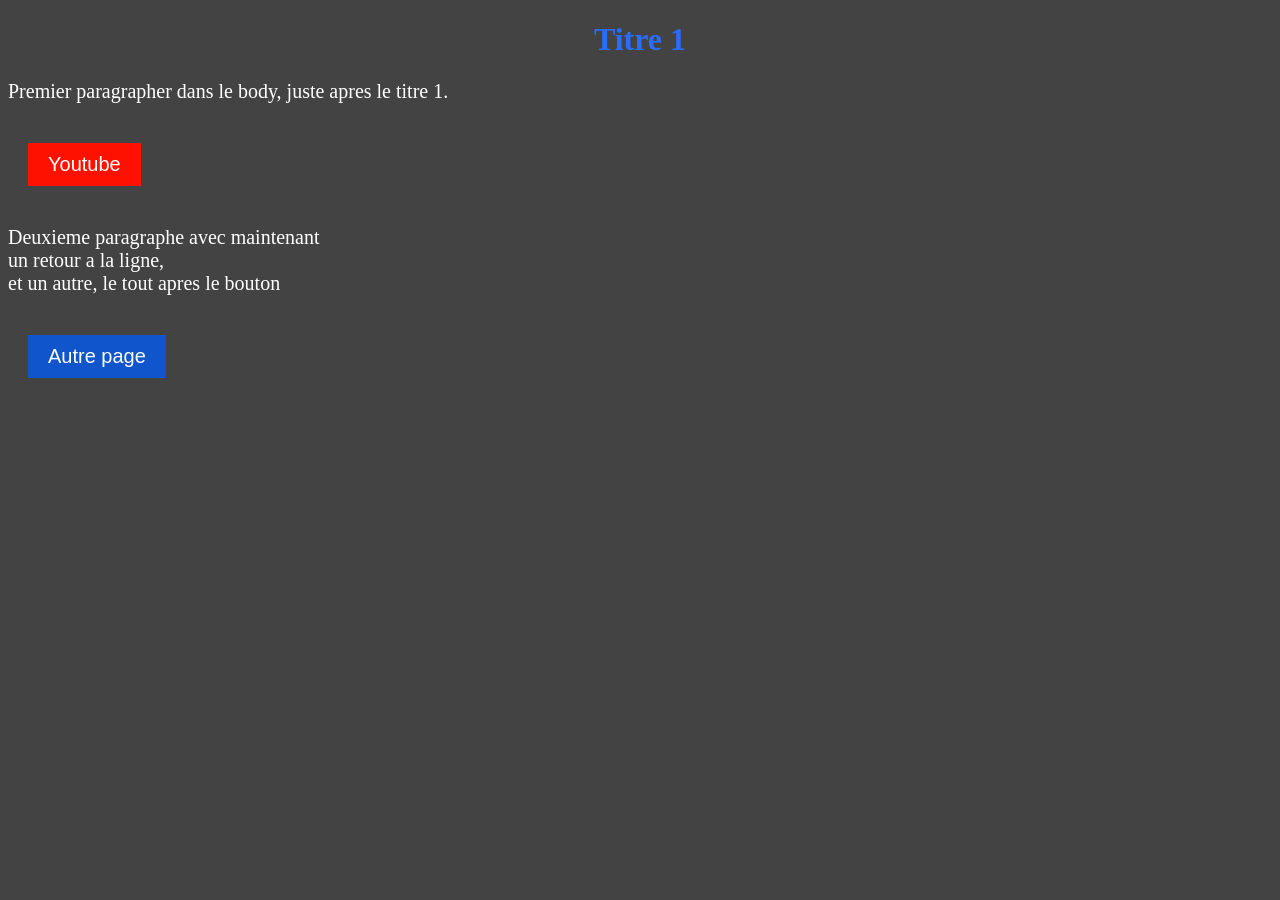
==== webpage/sitetest/index.html @ 4dc728f0 "v1" ====
<!DOCTYPE html>
<html>
	<head>
		<title>Page de test</title>
		<style>
			body { background-color: rgb(67, 67, 67); }
			h1 { color: rgb(41, 109, 255); text-align: center; }
			p { color: white; font-family: verdana; font-size: 20px; }
			.btn-youtube
			{
				font-size: 20px;
				padding: 10px 20px;
				background-color: #ff1100;
				color: white;
				border: none;
				cursor: pointer;
				margin: 20px;
			}
			.btn-youtube:hover
			{
				background-color: #d7372f;
			}
			.btn-other
			{
				font-size: 20px;
				padding: 10px 20px;
				background-color: #1155cc;
				color: white;
				border: none;
				cursor: pointer;
				margin: 20px;
			}
			.btn-other:hover
			{
				background-color: #1a74d4;
			}
		</style>
	</head>
	<body>
		<h1>Titre 1</h1>

		<p>Premier paragrapher dans le body, juste apres le titre 1.</p>

		<button class="btn-youtube" onclick="window.open('https://www.youtube.com/', '_blank')">Youtube</button>

		<p>
			Deuxieme paragraphe avec maintenant<br>
			un retour a la ligne,<br>
			et un autre, le tout apres le bouton
		</p>

		<button class="btn-other" onclick="window.location.href='pages/autre.html'">Autre page</button>
	</body>
</html>
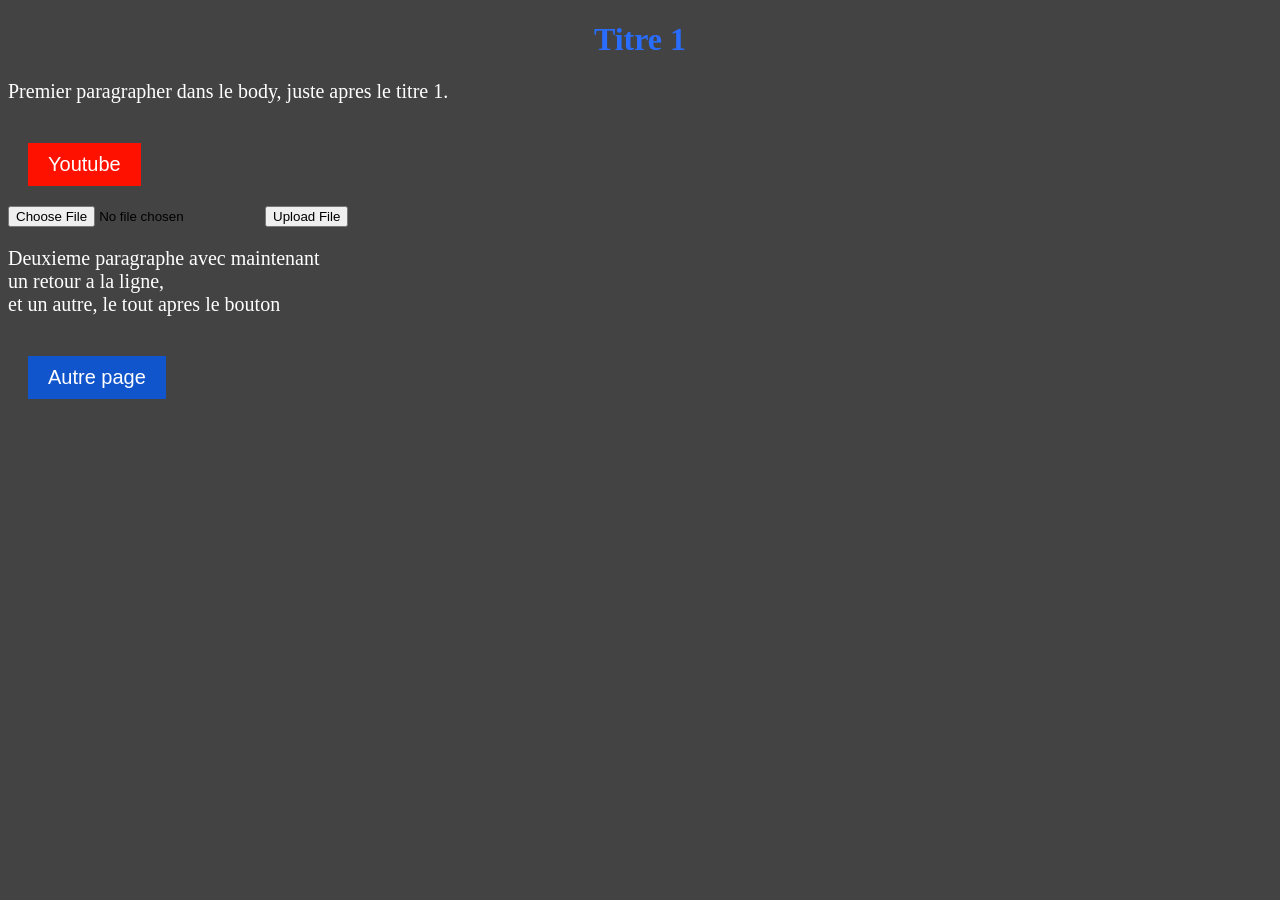
==== commit 06e66507: "index rework + post fixes" ====
--- a/webpage/sitetest/index.html
+++ b/webpage/sitetest/index.html
@@ -1,54 +1,59 @@
 <!DOCTYPE html>
 <html>
-	<head>
-		<title>Page de test</title>
-		<style>
-			body { background-color: rgb(67, 67, 67); }
-			h1 { color: rgb(41, 109, 255); text-align: center; }
-			p { color: white; font-family: verdana; font-size: 20px; }
-			.btn-youtube
-			{
-				font-size: 20px;
-				padding: 10px 20px;
-				background-color: #ff1100;
-				color: white;
-				border: none;
-				cursor: pointer;
-				margin: 20px;
-			}
-			.btn-youtube:hover
-			{
-				background-color: #d7372f;
-			}
-			.btn-other
-			{
-				font-size: 20px;
-				padding: 10px 20px;
-				background-color: #1155cc;
-				color: white;
-				border: none;
-				cursor: pointer;
-				margin: 20px;
-			}
-			.btn-other:hover
-			{
-				background-color: #1a74d4;
-			}
-		</style>
-	</head>
-	<body>
-		<h1>Titre 1</h1>
+    <head>
+        <title>Page de test</title>
+        <style>
+            body { background-color: rgb(67, 67, 67); }
+            h1 { color: rgb(41, 109, 255); text-align: center; }
+            p { color: white; font-family: verdana; font-size: 20px; }
+            .btn-youtube
+            {
+                font-size: 20px;
+                padding: 10px 20px;
+                background-color: #ff1100;
+                color: white;
+                border: none;
+                cursor: pointer;
+                margin: 20px;
+            }
+            .btn-youtube:hover
+            {
+                background-color: #d7372f;
+            }
+            .btn-other
+            {
+                font-size: 20px;
+                padding: 10px 20px;
+                background-color: #1155cc;
+                color: white;
+                border: none;
+                cursor: pointer;
+                margin: 20px;
+            }
+            .btn-other:hover
+            {
+                background-color: #1a74d4;
+            }
+        </style>
+    </head>
+    <body>
+        <h1>Titre 1</h1>
 
-		<p>Premier paragrapher dans le body, juste apres le titre 1.</p>
+        <p>Premier paragrapher dans le body, juste apres le titre 1.</p>
 
-		<button class="btn-youtube" onclick="window.open('https://www.youtube.com/', '_blank')">Youtube</button>
+        <button class="btn-youtube" onclick="window.open('https://www.youtube.com/', '_blank')">Youtube</button>
 
-		<p>
-			Deuxieme paragraphe avec maintenant<br>
-			un retour a la ligne,<br>
-			et un autre, le tout apres le bouton
-		</p>
+        <form action="/" method="post" enctype="multipart/form-data">
+            <input type="file" name="fileToUpload" id="fileToUpload">
+            <input type="submit" value="Upload File" name="submit">
+        </form>
 
-		<button class="btn-other" onclick="window.location.href='pages/autre.html'">Autre page</button>
-	</body>
+        <p>
+            Deuxieme paragraphe avec maintenant<br>
+            un retour a la ligne,<br>
+            et un autre, le tout apres le bouton
+        </p>
+
+        <button class="btn-other" onclick="window.location.href='pages/autre.html'">Autre page</button>
+    </body>
 </html>
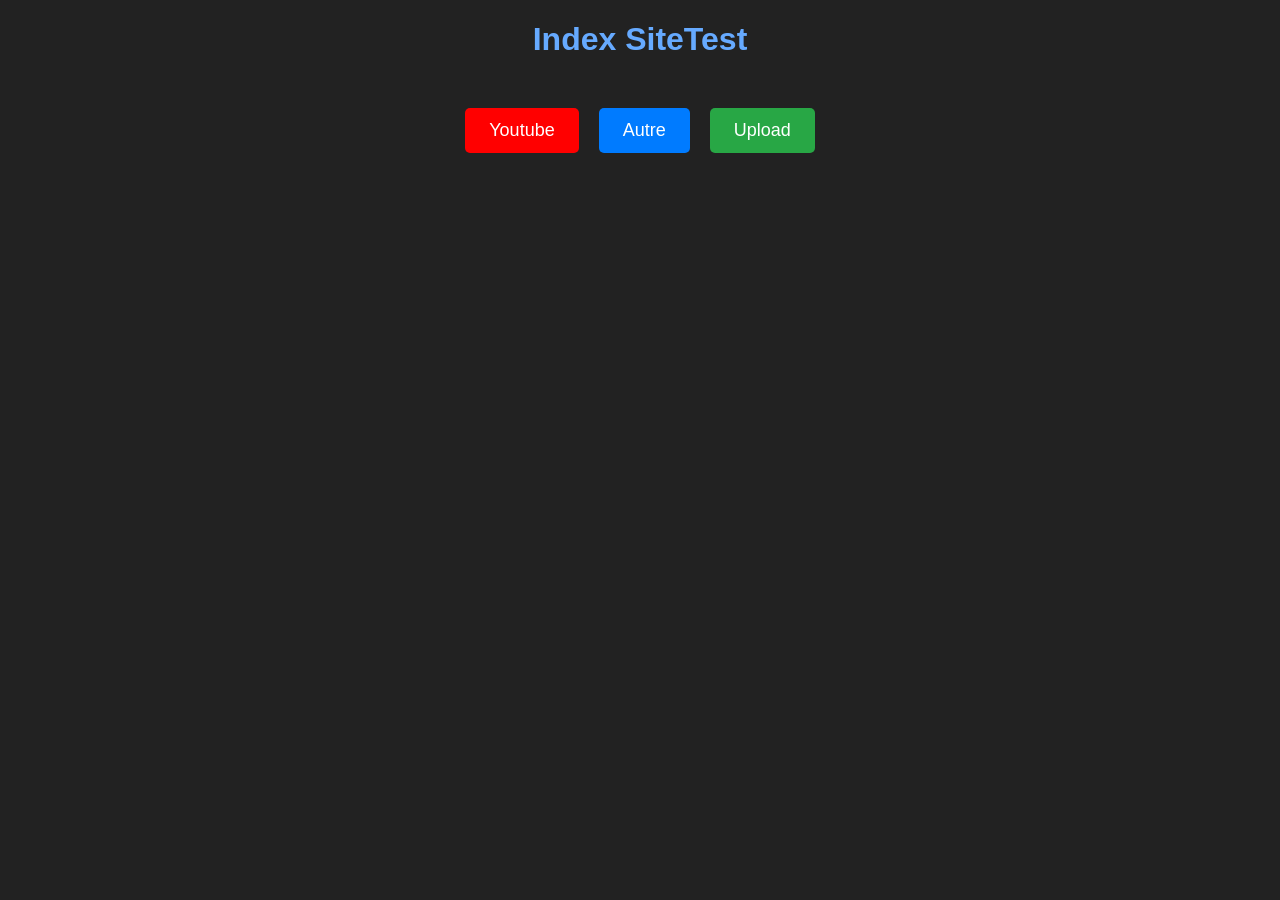
==== commit b693e0e7: "Add error pages and modif html" ====
--- a/webpage/sitetest/index.html
+++ b/webpage/sitetest/index.html
@@ -1,59 +1,20 @@
 <!DOCTYPE html>
-<html>
-    <head>
-        <title>Page de test</title>
-        <style>
-            body { background-color: rgb(67, 67, 67); }
-            h1 { color: rgb(41, 109, 255); text-align: center; }
-            p { color: white; font-family: verdana; font-size: 20px; }
-            .btn-youtube
-            {
-                font-size: 20px;
-                padding: 10px 20px;
-                background-color: #ff1100;
-                color: white;
-                border: none;
-                cursor: pointer;
-                margin: 20px;
-            }
-            .btn-youtube:hover
-            {
-                background-color: #d7372f;
-            }
-            .btn-other
-            {
-                font-size: 20px;
-                padding: 10px 20px;
-                background-color: #1155cc;
-                color: white;
-                border: none;
-                cursor: pointer;
-                margin: 20px;
-            }
-            .btn-other:hover
-            {
-                background-color: #1a74d4;
-            }
-        </style>
-    </head>
-    <body>
-        <h1>Titre 1</h1>
+<html lang="fr">
+<head>
+    <meta charset="UTF-8">
+    <meta name="viewport" content="width=device-width, initial-scale=1.0">
+    <title>Index sitetest</title>
+    <link rel="stylesheet" href="styles.css">
+</head>
+<body>
+    <h1>Index SiteTest</h1>
 
-        <p>Premier paragrapher dans le body, juste apres le titre 1.</p>
+    <div class="button-container">
+        <button class="btn btn-youtube" onclick="window.open('https://www.youtube.com/', '_blank')">Youtube</button>
 
-        <button class="btn-youtube" onclick="window.open('https://www.youtube.com/', '_blank')">Youtube</button>
-
-        <form action="/" method="post" enctype="multipart/form-data">
-            <input type="file" name="fileToUpload" id="fileToUpload">
-            <input type="submit" value="Upload File" name="submit">
-        </form>
-
-        <p>
-            Deuxieme paragraphe avec maintenant<br>
-            un retour a la ligne,<br>
-            et un autre, le tout apres le bouton
-        </p>
-
-        <button class="btn-other" onclick="window.location.href='pages/autre.html'">Autre page</button>
-    </body>
-</html>+        <button class="btn btn-other" onclick="window.location.href='pages/autre.html'">Autre</button>
+		
+        <button class="btn btn-upload" onclick="window.location.href='pages/upload.html'">Upload</button>
+    </div>
+</body>
+</html>
--- a/webpage/sitetest/styles.css
+++ b/webpage/sitetest/styles.css
@@ -0,0 +1,84 @@
+body
+{
+    background-color: #222;
+    color: #fff;
+    font-family: Arial, sans-serif;
+}
+
+h1
+{
+    color: #6af;
+    text-align: center;
+}
+
+p
+{
+    color: #f00;
+    font-family: verdana;
+    font-size: 20px;
+}
+
+.button-container
+{
+    display: flex;
+    justify-content: center;
+    margin-top: 50px;
+}
+
+.btn
+{
+    font-size: 18px;
+    padding: 12px 24px;
+    border: none;
+    cursor: pointer;
+    margin: 0 10px;
+    border-radius: 5px;
+    transition: background-color 0.3s ease;
+}
+
+.btn-youtube
+{
+    background-color: #ff0000;
+    color: white;
+}
+
+.btn-youtube:hover
+{
+    background-color: #cc0000;
+}
+
+.btn-other
+{
+    background-color: #007bff;
+    color: white;
+}
+
+.btn-other:hover
+{
+    background-color: #0056b3;
+}
+
+.btn-upload
+{
+    background-color: #28a745;
+    color: white;
+}
+
+.btn-upload:hover
+{
+    background-color: #218838;
+}
+
+.form-container
+{
+    display: flex;
+    flex-direction: row;
+	justify-content: center;
+    align-items: center;
+    margin-top: 50px;
+}
+
+.form-container input
+{
+    margin: 0 10px;
+}
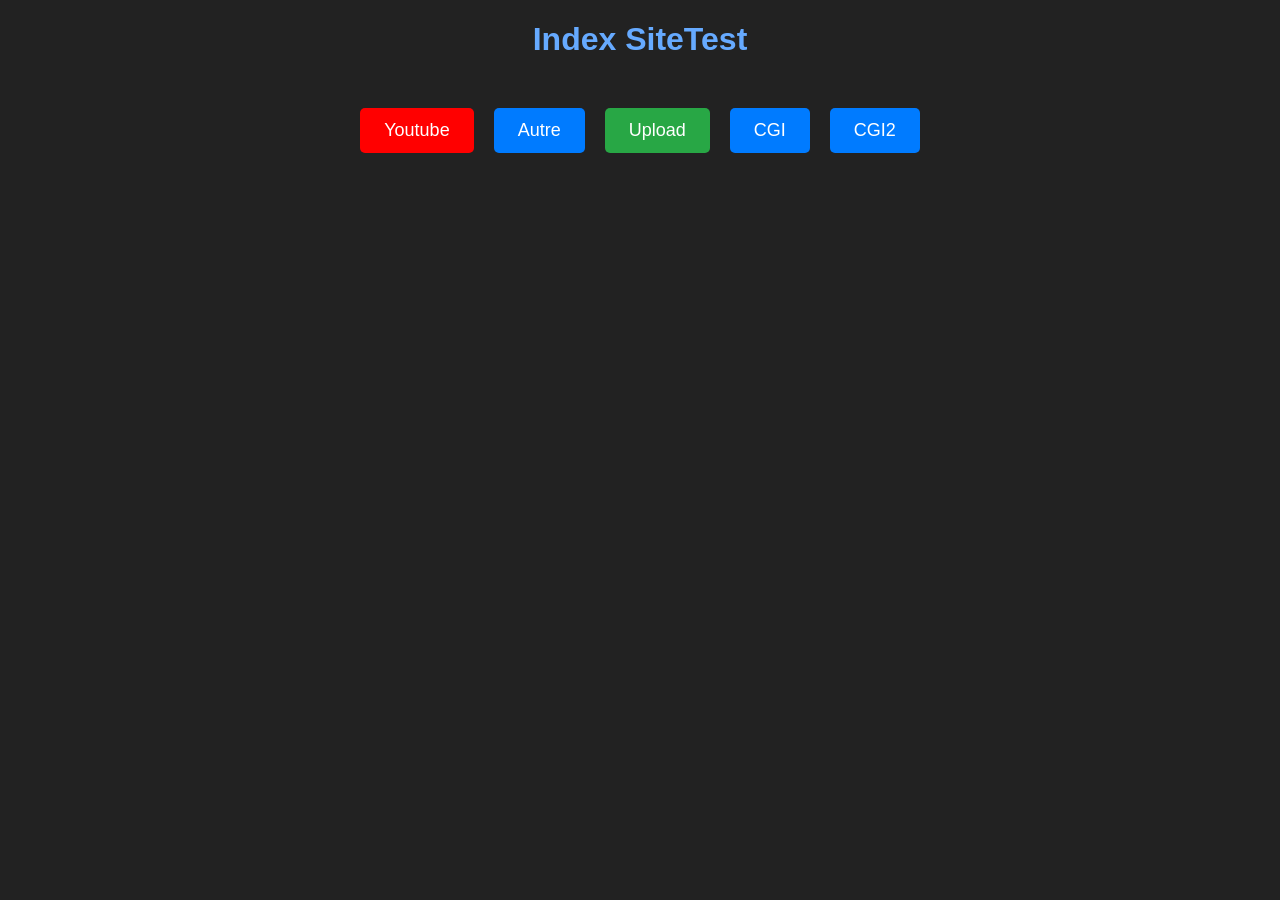
==== commit d67582e9: "final form" ====
--- a/webpage/sitetest/index.html
+++ b/webpage/sitetest/index.html
@@ -15,6 +15,10 @@
         <button class="btn btn-other" onclick="window.location.href='pages/autre.html'">Autre</button>
 		
         <button class="btn btn-upload" onclick="window.location.href='pages/upload.html'">Upload</button>
+
+        <button class="btn btn-other" onclick="window.open('pages/cgi.pl', '_blank')">CGI</button>
+
+        <button class="btn btn-other" onclick="window.open('pages/cgi2.pl', '_blank')">CGI2</button>
     </div>
 </body>
 </html>
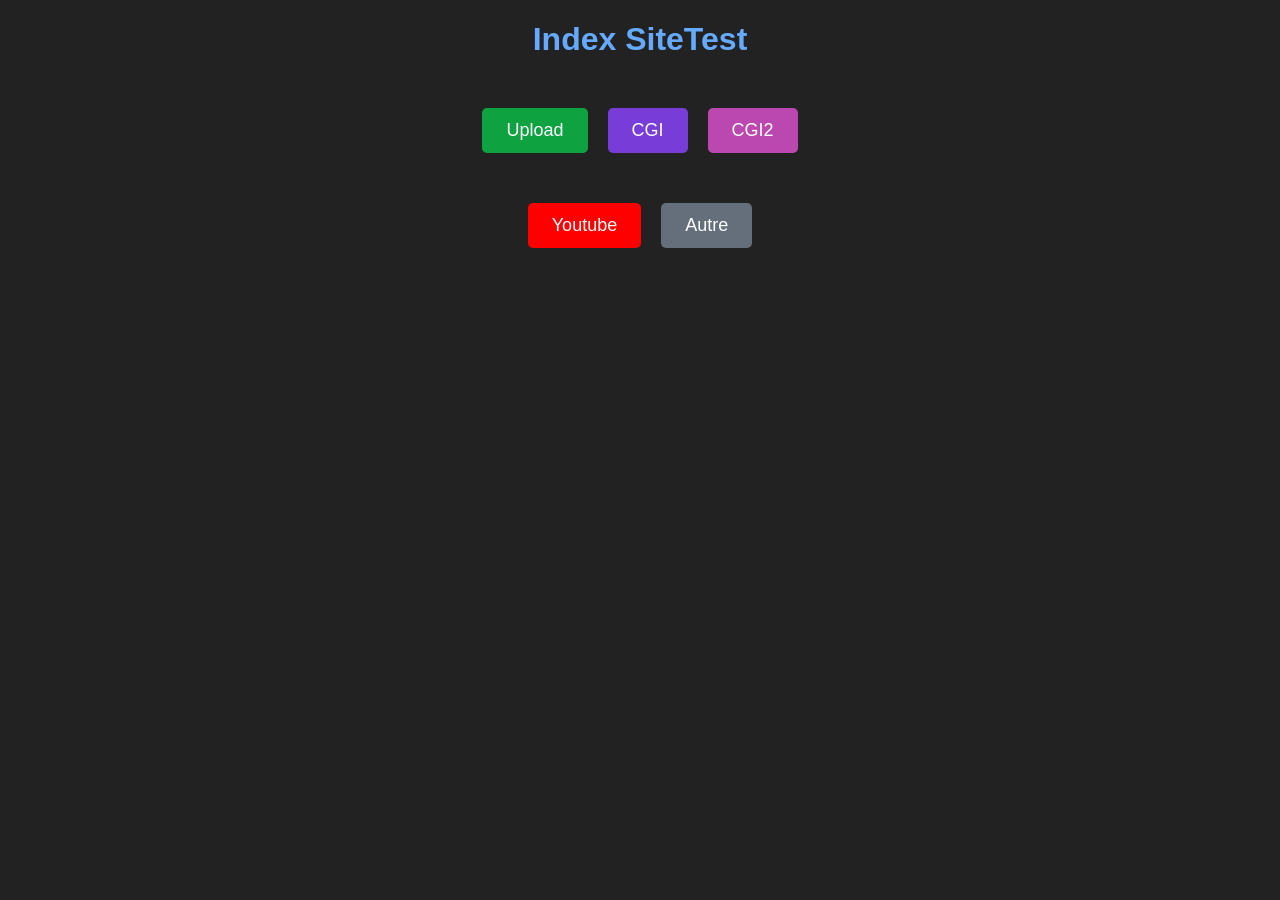
==== commit 8d72cd6f: "Modif html et hide des valeurs de parsing" ====
--- a/webpage/sitetest/index.html
+++ b/webpage/sitetest/index.html
@@ -10,15 +10,13 @@
     <h1>Index SiteTest</h1>
 
     <div class="button-container">
-        <button class="btn btn-youtube" onclick="window.open('https://www.youtube.com/', '_blank')">Youtube</button>
-
+        <button class="btn btn-upload" onclick="window.location.href='pages/upload.html'">Upload</button>
+        <button class="btn btn-cgi" onclick="window.open('pages/cgi.pl', '_blank')">CGI</button>
+        <button class="btn btn-cgi2" onclick="window.open('pages/cgi2.pl', '_blank')">CGI2</button>
+	</div>
+	<div class="button-container">
+		<button class="btn btn-youtube" onclick="window.open('https://www.youtube.com/', '_blank')">Youtube</button>
         <button class="btn btn-other" onclick="window.location.href='pages/autre.html'">Autre</button>
-		
-        <button class="btn btn-upload" onclick="window.location.href='pages/upload.html'">Upload</button>
-
-        <button class="btn btn-other" onclick="window.open('pages/cgi.pl', '_blank')">CGI</button>
-
-        <button class="btn btn-other" onclick="window.open('pages/cgi2.pl', '_blank')">CGI2</button>
     </div>
 </body>
 </html>
--- a/webpage/sitetest/styles.css
+++ b/webpage/sitetest/styles.css
@@ -8,6 +8,12 @@
 h1
 {
     color: #6af;
+    text-align: center;
+}
+
+.h1-success
+{
+    color: rgb(13, 255, 0);
     text-align: center;
 }
 
@@ -36,6 +42,39 @@
     transition: background-color 0.3s ease;
 }
 
+.btn-upload
+{
+    background-color: #00ff5994;
+    color: white;
+}
+
+.btn-upload:hover
+{
+    background-color: #00ff5961;
+}
+
+.btn-cgi
+{
+    background-color: #783cd9;
+    color: white;
+}
+
+.btn-cgi:hover
+{
+    background-color: #783cd96a;
+}
+
+.btn-cgi2
+{
+    background-color: #bb47b0;
+    color: white;
+}
+
+.btn-cgi2:hover
+{
+    background-color: #bb47af7a;
+}
+
 .btn-youtube
 {
     background-color: #ff0000;
@@ -49,36 +88,42 @@
 
 .btn-other
 {
-    background-color: #007bff;
+    background-color: #646f7b;
     color: white;
 }
 
 .btn-other:hover
 {
-    background-color: #0056b3;
+    background-color: #51575d;
 }
 
-.btn-upload
-{
-    background-color: #28a745;
-    color: white;
+.form-container {
+    text-align: center;
+    margin: 0 auto;
 }
 
-.btn-upload:hover
-{
-    background-color: #218838;
+.file-input-btn {
+    background-color: #ffcc00;
+    color: white;
+    border: none;
+    border-radius: 5px;
+    padding: 12px 24px;
+    cursor: pointer;
+    transition: background-color 0.3s ease;
+	font-size: 18px;
+    margin: 0 10px;
 }
 
-.form-container
-{
-    display: flex;
-    flex-direction: row;
-	justify-content: center;
-    align-items: center;
-    margin-top: 50px;
+.file-input-btn:hover {
+    background-color: #ffcc009a;
 }
 
-.form-container input
-{
-    margin: 0 10px;
+.file-display-text {
+    color: inherit;
+    font-family: inherit;
+    font-size: inherit;
+    border: none;
+    background-color: transparent;
+    outline: none;
+	margin: inherit;
 }
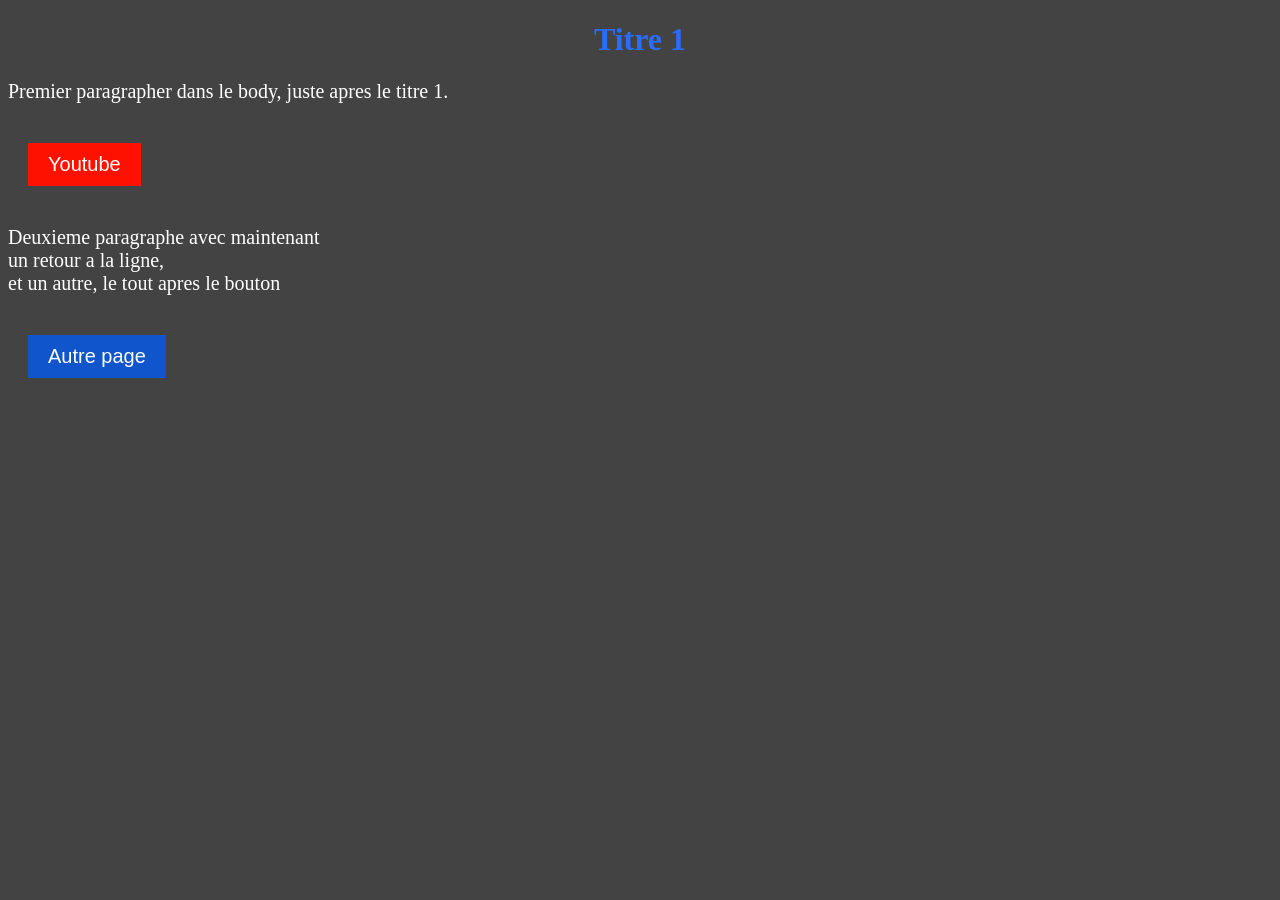
==== commit 063ef71e: "lol" ====
--- a/webpage/sitetest/index.html
+++ b/webpage/sitetest/index.html
@@ -1,22 +1,54 @@
 <!DOCTYPE html>
-<html lang="fr">
-<head>
-    <meta charset="UTF-8">
-    <meta name="viewport" content="width=device-width, initial-scale=1.0">
-    <title>Index sitetest</title>
-    <link rel="stylesheet" href="styles.css">
-</head>
-<body>
-    <h1>Index SiteTest</h1>
+<html>
+	<head>
+		<title>Page de test</title>
+		<style>
+			body { background-color: rgb(67, 67, 67); }
+			h1 { color: rgb(41, 109, 255); text-align: center; }
+			p { color: white; font-family: verdana; font-size: 20px; }
+			.btn-youtube
+			{
+				font-size: 20px;
+				padding: 10px 20px;
+				background-color: #ff1100;
+				color: white;
+				border: none;
+				cursor: pointer;
+				margin: 20px;
+			}
+			.btn-youtube:hover
+			{
+				background-color: #d7372f;
+			}
+			.btn-other
+			{
+				font-size: 20px;
+				padding: 10px 20px;
+				background-color: #1155cc;
+				color: white;
+				border: none;
+				cursor: pointer;
+				margin: 20px;
+			}
+			.btn-other:hover
+			{
+				background-color: #1a74d4;
+			}
+		</style>
+	</head>
+	<body>
+		<h1>Titre 1</h1>
 
-    <div class="button-container">
-        <button class="btn btn-upload" onclick="window.location.href='pages/upload.html'">Upload</button>
-        <button class="btn btn-cgi" onclick="window.open('pages/cgi.pl', '_blank')">CGI</button>
-        <button class="btn btn-cgi2" onclick="window.open('pages/cgi2.pl', '_blank')">CGI2</button>
-	</div>
-	<div class="button-container">
-		<button class="btn btn-youtube" onclick="window.open('https://www.youtube.com/', '_blank')">Youtube</button>
-        <button class="btn btn-other" onclick="window.location.href='pages/autre.html'">Autre</button>
-    </div>
-</body>
-</html>
+		<p>Premier paragrapher dans le body, juste apres le titre 1.</p>
+
+		<button class="btn-youtube" onclick="window.open('https://www.youtube.com/', '_blank')">Youtube</button>
+
+		<p>
+			Deuxieme paragraphe avec maintenant<br>
+			un retour a la ligne,<br>
+			et un autre, le tout apres le bouton
+		</p>
+
+		<button class="btn-other" onclick="window.location.href='pages/autre.html'">Autre page</button>
+	</body>
+</html>
